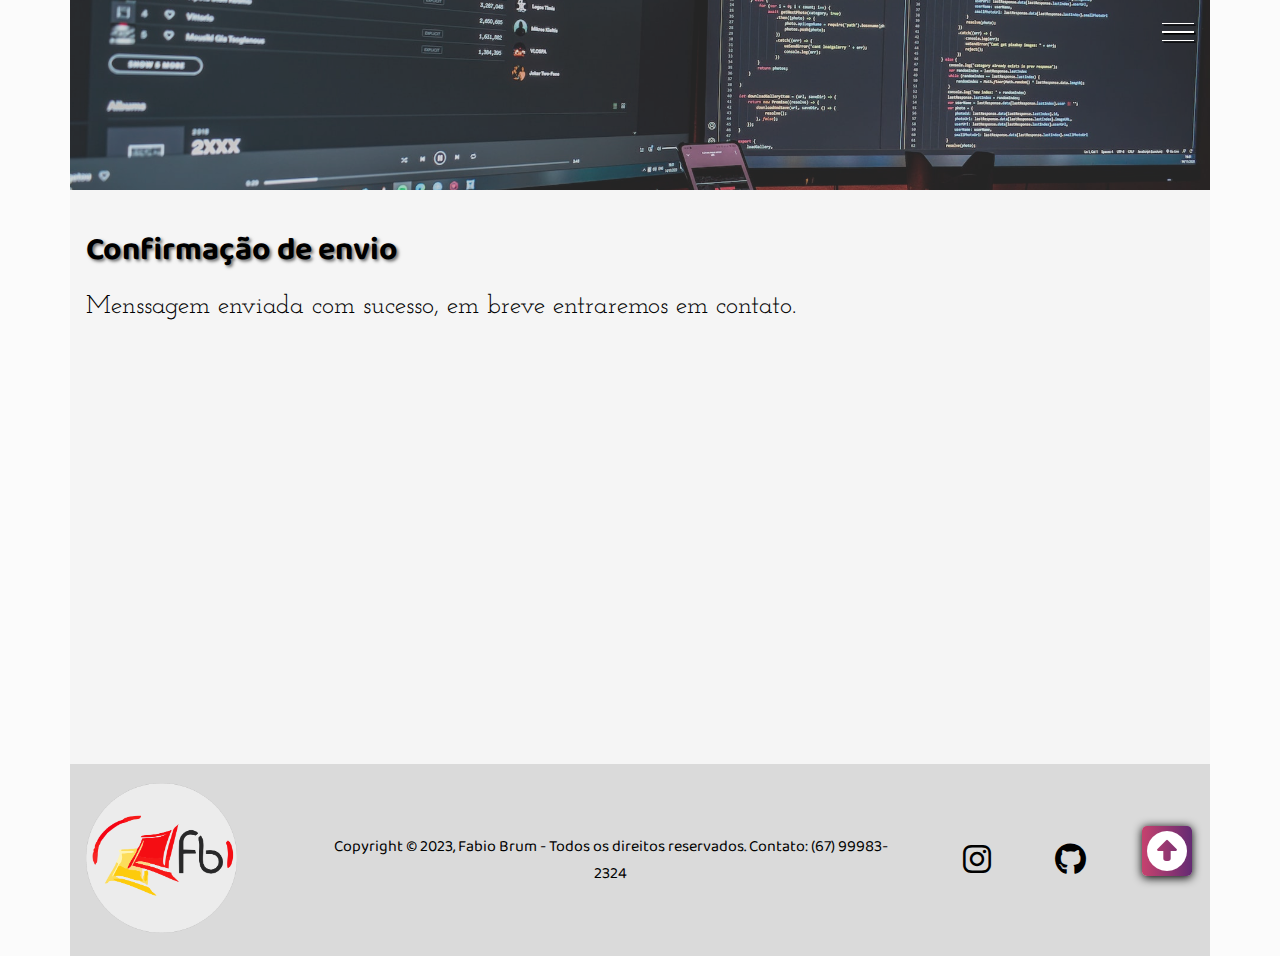
==== confirmacao-de-envio.html @ 4e57ba57 ":package: Formulário de contato" ====
<!DOCTYPE html>
<html lang="pt-BR">
    <head>
        <meta charset="UTF-8">
        <meta name="viewport" content="width=device-width, initial-scale=1.0">
        <link rel="stylesheet" href="style/style.css">
        <link rel="apple-touch-icon" sizes="180x180" href="image/favicon/apple-touch-icon.png">
        <link rel="icon" type="image/png" sizes="32x32" href="image/favicon/favicon-32x32.png">
        <link rel="icon" type="image/png" sizes="16x16" href="image/favicon/favicon-16x16.png">
        <link rel="manifest" href="image/favicon/site.webmanifest">
        <title>Fabio Brum</title>
    </head>
    <body>
        <div class="container">            
            <header id="home">                
                <div class="img-wrapper">
                    <img src="image/bg_header.jpg" alt="">
                        <div class="banner">
                            <h1>Desenvolvedor Web & Front End Designer</h1>
                            <p>Fabio Brum</p>                            
                        </div>
                </div>
                                   
                <aside class="sidebar">
                    <div class="hamburguer">
                        <div class="line" id="line1"></div>
                        <div class="line" id="line2"></div>
                        <div class="line" id="line3"></div>
                        <span>Fechar</span>
                    </div>
                    <nav>
                        <ul class="menu">
                            <li class="menu-item"><a href="/index.html" class="menu-link">Home</a></li>
                            <li class="menu-item"><a href="/index.html#conhecimento" class="menu-link">Habilidades</a></li>
                            <li class="menu-item"><a href="/index.html#projetos" class="menu-link">Projetos</a></li>
                            <li class="menu-item"><a href="/index.html#desenvolvimento" class="menu-link">Desenvolvimento</a></li>
                            <li class="menu-item"><a href="/index.html#contato" class="menu-link">Contato</a></li>
                        </ul>
                    </nav>
                    <div class="social-media">
                        <a href="#"><i class="fa-brands fa-instagram"></i></a>
                        <a href="#"><i class="fa-brands fa-github"></i></a>
                        <a href="#"><i class="fa-brands fa-whatsapp"></i></a>
                    </div>
                </aside>                
            </header>

            <section class="confirmacao-envio" id="confirmacao-envio">
                <div class="confirmacao-envio-header">
                    <h1>Confirmação de envio</h1>
                    <p>Menssagem enviada com sucesso, em breve entraremos em contato.</p>
                </div>
            </section>

            <footer>
                <section class="footer-section">
                    <div class="footer-content">
                        <div class="footer-logo">
                            <img src="image/logo_site.jpg" alt="Logomarca do site">
                    
                        </div>
                        <div class="footer-copyright">
                            <p>
                            Copyright &copy; 2023, Fabio Brum - Todos os direitos reservados. Contato: (67) 99983-2324
                            </p>
                        </div>
                        <div class="footer-social">
                            <ul>
                                <li><a href="#"><i class="fa-brands fa-instagram"></i></a></li>
                                <li><a href="#"><i class="fa-brands fa-github"></i></a></li>
                                <li><a href="#"><i class="fa-brands fa-whatsapp"></i></a></li>
                            </ul>
                        </div>
                    </div>
                </section>
            </footer>
            <a href="#home" id="link-topo">
                <i class="fa-solid fa-circle-up"></i>
            </a>
        </div>
    </body>
    <script src="https://code.jquery.com/jquery-3.7.0.min.js" integrity="sha256-2Pmvv0kuTBOenSvLm6bvfBSSHrUJ+3A7x6P5Ebd07/g=" crossorigin="anonymous"></script>
    <script src="js/script.js"></script>    
    <script src="js/jquery.mask.js"></script>
    <script>
        setTimeout(function() { 
            window.location.href = "http://127.0.0.1:5500/index.html";
        }, 5000);
    </script>
    </html>
---- style/style.css ----
@import url('https://fonts.googleapis.com/css2?family=Baloo+Da+2:wght@400;500;600;700&family=Josefin+Slab:ital,wght@0,300;0,400;0,600;0,700;1,300;1,400;1,600&family=Mulish:ital,wght@0,200;0,300;0,400;0,500;1,200;1,300;1,400&display=swap');

@import url('https://cdnjs.cloudflare.com/ajax/libs/font-awesome/6.4.0/css/all.min.css');

*{
    margin: 0px;
    padding: 0px;
    list-style: none; /*retira os bulets dos li*/
    text-decoration: none; /*remover o sublinhado dos links*/
    
}

:root{
    --font-primary: "Baloo Da 2", serif;
    --font-secundary: "Josefin Slab", serif;
    --font-action: "Muli", serif;
}

html{
    scroll-behavior: smooth;
    display: flex;
    justify-content: center;
    background-color: #dadada1f;
        
}


@media screen and (min-width: 1141px) {


    /*CABECALHO*/

    body{
        font-size: 16px;
        max-width: 1140px;
        
        
        
    }

    .container{
        height: 100vh;
        background-color: #f5f5f5;
        position: relative;
        
    }


    header{
        width: 100%;
        height: 14rem; /* dimensionar para que fique na altura da tela, independente do dispositivo*/
        overflow: hidden;
        position: relative; /* para se usar um baner na posição absoluta precisamos informar que o header e relativo*/
    }

    .hamburguer{
        width: 2rem;
        height: 2rem;
        position: fixed;
        z-index: 100; /* eixo x coloca o item a frente dos demais*/
        right: auto;
        transform: translateX(-3rem);       
        top: 1rem;
        display: flex; /* habilitar as linhas do menu hamburquer*/        
        flex-direction: column; /*indica a direção das linhas do menu hamburquer*/
        justify-content: space-evenly; /*separa as linhas do menu hamburquer de forma que fiquem com mesmo espaçamento*/
        cursor: pointer;
    }
    
    .show-menu .hamburguer{
        position: absolute;
        right: 15rem;
    }

    .line{
        width: 100%;
        height: .1rem;
        background-color: #fff;
        box-shadow: 0.1rem 0.1rem black;
        transition: transform .3s;
    
    }

    .show-menu #line1{
        transform: rotate(45deg) translate(.1rem, .5rem); /*faz a rotação da linha e o posicionamento*/
    }

    .show-menu #line2{
        opacity: 0;
        visibility: hidden; /*visibilidade oculta*/
    }

    .show-menu #line3{
        transform: rotate(-45deg) translate(.1rem, -.7rem);
    }

    .hamburguer span{
        width: 6rem;
        height: 1.5rem;
        left: 2rem;
        background-color: #a044ff;
        color: #ffffff;
        font-family: var(--font-action);
        position: absolute;
        display: flex;
        justify-content: center;
        align-items: center;  
        opacity: 0;    
    }
    
    .hamburguer span::before{ /*inserido antes (before), contrução de um triangulo*/
        content: "";
        position: absolute;
        border-right: .5rem solid #a044ff;
        border-top: .5rem solid transparent;
        border-left: .5rem solid transparent;
        border-bottom: .5rem solid transparent;
        left: -1rem;
    }
    
    .show-menu .hamburguer:hover span{
        opacity: 1;
    
    }
    
    .img-wrapper{
        width: 100%;
        height: 85%;
        overflow: hidden; /* remove qualquer posibilidade de barra de rolagem horizontal*/
        background-color: rgba(0, 0, 0, 0.5);
    }
    
    .img-wrapper img{
        width: 100%;
        height: 100%;
        object-fit: cover; /* a imagem ser ajustada em forma de corte*/
        opacity: 0.7;
        animation: zoom 25s; /*codigo insere a animação de zoom na imagem*/
    }
    
    @keyframes zoom{ /*cria o movimento da imagem de zoom*/
        0%{
            transform: scale(1.3);
        }
        100%{
            transform: scale(1.0);
        }    
    }


    .banner{
        position: absolute;
        top: 5%;
        left: 5%;
    
    }

    .banner h1{
        color: #ffffff;
        font-size: 3rem;
        font-family: var(--font-primary);
        font-weight: 200; /* peso da fonte */
        text-shadow: 0.3rem 0.4rem 2px rgba(0, 0, 0, 0.5);
        margin-bottom: .5rem;
        opacity: 0;
        animation: moveBanner 1s 0.5s forwards;
        
    }
    
    .banner p{
        font-family: var(--font-secundary);
        color: #fff;
        font-size: 2.5rem;
        text-shadow: 0.2rem 0.2rem 2px rgba(0, 0, 0, 0.4);
        margin-bottom: 1rem;
        opacity: 0;
        animation: moveBanner 1s 0.7s forwards;
    }
            
    @keyframes moveBanner{
        0%{
            transform: translateY(10rem) rotatey(-30deg);
        }
        100%{
            transform: translatey(0) rotateY(0);
            opacity: 1;
        }
    }

    .sidebar{
        width: 23rem;
        height: 100vh;
        background-color: #ffffff;
        position: absolute;
        top: 0;        
        right: -23rem;
        z-index: 99;
    }
      
    
    .show-menu .sidebar{
        position: fixed;
        right: auto;
        margin-left: 48.3rem; 
    }
    
    .menu{
        position: absolute;
        top: 45%;
        left: 50%;
        transform: translate(-50%, -50%);
    }
    
    .menu-item{
        text-align: center;
        margin-bottom: .2rem; /*espaçamento dos itens do menu*/
    }

    .menu-link{
        font-family: var(--font-action);
        font-size: 2rem;
        color: #555;
        transition: color 1s; /*coloca tempo na transição da cor do link*/
    }
    
    .menu-link:hover{
        color: #6a3093;
    
    }
    
    .social-media{
        position: absolute;
        bottom: 3rem;
        width: 100%;
        display: flex; /*habilita as posições*/
        justify-content: space-around; /*separa os icones de forma justificada e uniforme*/
    }
    
    .social-media i{
        background-color: #6a3093;
        color: #ffffff;
        height: 3rem;
        width: 3rem;
        font-size: 2.5rem; /*o icone tem tamanho de fonte neste caso por isso faz seu ajuste aqui*/
        display: flex;
        justify-content: center;
        align-items: center;
        border-radius: 50%;
        transition: background-color .5s;
    }
    
    .social-media i:hover{
        background-color: #a044ff;
    }

    .confirmacao-envio{
        height: 60%;        
    }


    .confirmacao-envio-header{
        margin-left: 1rem;
        margin-bottom: 1rem;
        
    }

    .confirmacao-envio-header h1{
        font-family: var(--font-primary);
        font-size: 2rem;
        text-shadow: .1rem .1rem .2rem #0000008f;
    }

    .confirmacao-envio-header p {
        font-family: var(--font-secundary);
        font-size: 1.6rem;
        padding-top: 1rem;
    }

    /*RODAPÉ*/

    footer{
        width: 100%;
        height: 12rem;
        background-color: #dadada;
        display: flex;
        justify-content: center;
        align-items: center;        
        }

    .footer-logo{
        width: 12rem;
        padding-right: 1rem;
        padding-left: 1rem;
        position: relative;
    }

    .footer-logo img{
        object-fit: cover;
        width: 80%;
        
    }

    .footer-content{
        width: 100%;        
        display: flex;
        justify-content: center;
        align-items: center;
    }

    
    .footer-copyright{
        padding-left: 2rem;
        padding-right: 2rem;
        text-align: center;
        
        
    }

    .footer-copyright p{
        font-family: var(--font-primary);
        color: #000000;        
        font-size: 1rem;
    }

    .footer-social{
        height: 7rem;
        display: flex;
        align-items: center;
        
    }

    .footer-social a{
        height: 100%;
        margin: 0 2rem;
        color: #000000;
        font-size: 2rem;
        
    }

    .footer-social ul{
        display: flex;
    }

    .footer-social a:hover{
        color: #6a3093;
    }

    /*LINK TOPO*/    

    #link-topo{
        position: fixed;
        padding: .3rem;
        bottom: 1.5rem;        
        margin-left: 67rem;
        background: #642B73;
        background: -webkit-linear-gradient(to right, #C6426E, #642B73);
        background: linear-gradient(to right, #C6426E, #642B73);
        display: flex;
        justify-content: center;        
        color: white;
        font-size: 2.5rem;
        border-radius: .3rem;
        box-shadow: 0 0.1rem 0.6rem #000000;
        z-index: 101;
        
    }





}
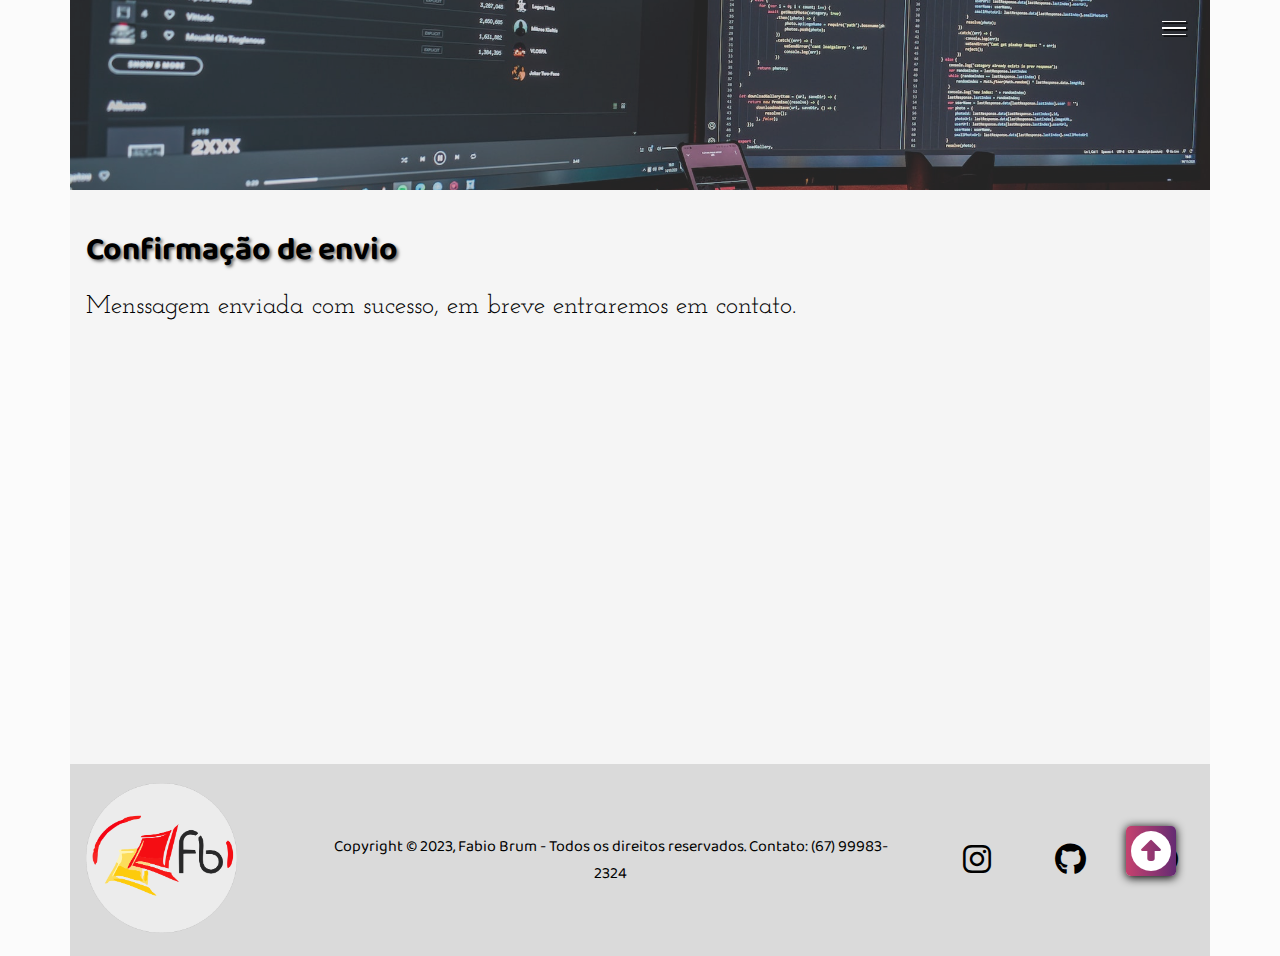
==== commit 005701f2: ":package: Formulario de contato" ====
--- a/confirmacao-de-envio.html
+++ b/confirmacao-de-envio.html
@@ -82,9 +82,7 @@
     <script src="https://code.jquery.com/jquery-3.7.0.min.js" integrity="sha256-2Pmvv0kuTBOenSvLm6bvfBSSHrUJ+3A7x6P5Ebd07/g=" crossorigin="anonymous"></script>
     <script src="js/script.js"></script>    
     <script src="js/jquery.mask.js"></script>
-    <script>
-        setTimeout(function() { 
-            window.location.href = "http://127.0.0.1:5500/index.html";
-        }, 5000);
-    </script>
+    <!--<script>
+        window.onload = redirecionar();
+    </script>-->
     </html>--- a/style/style.css
+++ b/style/style.css
@@ -27,22 +27,17 @@
 
 @media screen and (min-width: 1141px) {
 
-
-    /*CABECALHO*/
+/*CABECALHO*/
 
     body{
         font-size: 16px;
         max-width: 1140px;
-        
-        
-        
     }
 
     .container{
         height: 100vh;
         background-color: #f5f5f5;
         position: relative;
-        
     }
 
 
@@ -54,8 +49,8 @@
     }
 
     .hamburguer{
-        width: 2rem;
-        height: 2rem;
+        width: 1.5rem;
+        height: 1.5rem;
         position: fixed;
         z-index: 100; /* eixo x coloca o item a frente dos demais*/
         right: auto;
@@ -78,11 +73,10 @@
         background-color: #fff;
         box-shadow: 0.1rem 0.1rem black;
         transition: transform .3s;
-    
     }
 
     .show-menu #line1{
-        transform: rotate(45deg) translate(.1rem, .5rem); /*faz a rotação da linha e o posicionamento*/
+        transform: rotate(45deg) translate(.6rem); /*faz a rotação da linha e o posicionamento*/
     }
 
     .show-menu #line2{
@@ -91,7 +85,7 @@
     }
 
     .show-menu #line3{
-        transform: rotate(-45deg) translate(.1rem, -.7rem);
+        transform: rotate(-45deg) translate(.3rem);
     }
 
     .hamburguer span{
@@ -120,7 +114,6 @@
     
     .show-menu .hamburguer:hover span{
         opacity: 1;
-    
     }
     
     .img-wrapper{
@@ -152,7 +145,6 @@
         position: absolute;
         top: 5%;
         left: 5%;
-    
     }
 
     .banner h1{
@@ -164,7 +156,6 @@
         margin-bottom: .5rem;
         opacity: 0;
         animation: moveBanner 1s 0.5s forwards;
-        
     }
     
     .banner p{
@@ -225,7 +216,6 @@
     
     .menu-link:hover{
         color: #6a3093;
-    
     }
     
     .social-media{
@@ -261,7 +251,6 @@
     .confirmacao-envio-header{
         margin-left: 1rem;
         margin-bottom: 1rem;
-        
     }
 
     .confirmacao-envio-header h1{
@@ -285,7 +274,7 @@
         display: flex;
         justify-content: center;
         align-items: center;        
-        }
+    }
 
     .footer-logo{
         width: 12rem;
@@ -297,7 +286,6 @@
     .footer-logo img{
         object-fit: cover;
         width: 80%;
-        
     }
 
     .footer-content{
@@ -312,8 +300,6 @@
         padding-left: 2rem;
         padding-right: 2rem;
         text-align: center;
-        
-        
     }
 
     .footer-copyright p{
@@ -326,7 +312,6 @@
         height: 7rem;
         display: flex;
         align-items: center;
-        
     }
 
     .footer-social a{
@@ -334,7 +319,6 @@
         margin: 0 2rem;
         color: #000000;
         font-size: 2rem;
-        
     }
 
     .footer-social ul{
@@ -351,7 +335,326 @@
         position: fixed;
         padding: .3rem;
         bottom: 1.5rem;        
-        margin-left: 67rem;
+        margin-left: 66rem;
+        background: #642B73;
+        background: -webkit-linear-gradient(to right, #C6426E, #642B73);
+        background: linear-gradient(to right, #C6426E, #642B73);
+        display: flex;
+        justify-content: center;        
+        color: white;
+        font-size: 2.5rem;
+        border-radius: .3rem;
+        box-shadow: 0 0.1rem 0.6rem #000000;
+        z-index: 101;
+    }
+
+}
+
+
+@media screen and (min-width: 701px) and (max-width: 1140px) {
+
+    /*CABECALHO*/
+
+    body{
+        font-size: 16px;
+        max-width: 1140px;
+    }
+
+    .container{
+        height: 100vh;
+        background-color: #f5f5f5;
+        position: relative;
+    }
+
+    header{
+        width: 100%;
+        height: 12rem; /* dimensionar para que fique na altura da tela, independente do dispositivo*/
+        overflow: hidden;
+        position: relative; /* para se usar um baner na posição absoluta precisamos informar que o header e relativo*/
+    }
+
+    .hamburguer{
+        width: 2rem;
+        height: 2rem;
+        position: fixed;
+        z-index: 100; /* eixo x coloca o item a frente dos demais*/
+        right: 1rem;
+        top: 1rem;
+        display: flex; /* habilitar as linhas do menu hamburquer*/
+        flex-direction: column; /*indica a direção das linhas do menu hamburquer*/
+        justify-content: space-evenly; /*separa as linhas do menu hamburquer de forma que fiquem com mesmo espaçamento*/
+        cursor: pointer;
+    }
+    
+    .show-menu .hamburguer{
+        right: 16rem;
+    }
+
+    .line{
+        width: 100%;
+        height: .1rem;
+        background-color: #fff;
+        box-shadow: 0.1rem 0.1rem black;
+        transition: transform .3s;
+    }
+
+    .show-menu #line1{
+        transform: rotate(45deg) translate(.1rem, .2rem); /*faz a rotação da linha e o posicionamento*/
+    }
+
+    .show-menu #line2{
+        opacity: 0;
+        visibility: hidden; /*visibilidade oculta*/
+    }
+
+    .show-menu #line3{
+        transform: rotate(-45deg) translate(.3rem, -.6rem);
+    }
+
+    .hamburguer span{
+        width: 6rem;
+        height: 1.5rem;
+        left: 2rem;
+        background-color: #a044ff;
+        color: #ffffff;
+        font-family: var(--font-action);
+        position: absolute;
+        display: flex;
+        justify-content: center;
+        align-items: center;  
+        opacity: 0;    
+    }
+    
+    .hamburguer span::before{ /*inserido antes (before), contrução de um triangulo*/
+        content: "";
+        position: absolute;
+        border-right: .5rem solid #a044ff;
+        border-top: .5rem solid transparent;
+        border-left: .5rem solid transparent;
+        border-bottom: .5rem solid transparent;
+        left: -1rem;
+    }
+    
+    .show-menu .hamburguer:hover span{
+        opacity: 1;
+    }
+    
+    .img-wrapper{
+        width: 100%;
+        height: 85%;
+        overflow: hidden; /* remove qualquer posibilidade de barra de rolagem horizontal*/
+        background-color: rgba(0, 0, 0, 0.5);
+    }
+    
+    .img-wrapper img{
+        width: 100%;
+        height: 100%;
+        object-fit: cover; /* a imagem ser ajustada em forma de corte*/
+        opacity: 0.7;
+        animation: zoom 25s; /*codigo insere a animação de zoom na imagem*/
+    }
+    
+    @keyframes zoom{ /*cria o movimento da imagem de zoom*/
+        0%{
+            transform: scale(1.3);
+        }
+        100%{
+            transform: scale(1.0);
+        }    
+    }
+
+    .banner{
+        position: absolute;
+        top: 5%;
+        left: 5%;
+    }
+
+    .banner h1{
+        color: #ffffff;
+        font-size: 2.3rem;
+        font-family: var(--font-primary);
+        font-weight: 200; /* peso da fonte */
+        text-shadow: 0.3rem 0.4rem 2px rgba(0, 0, 0, 0.5);
+        margin-bottom: .5rem;
+        opacity: 0;
+        animation: moveBanner 1s 0.5s forwards;
+    }
+    
+    .banner p{
+        font-family: var(--font-secundary);
+        color: #fff;
+        font-size: 2rem;
+        text-shadow: 0.2rem 0.2rem 2px rgba(0, 0, 0, 0.4);
+        margin-bottom: 1rem;
+        opacity: 0;
+        animation: moveBanner 1s 0.7s forwards;
+    }
+            
+    @keyframes moveBanner{
+        0%{
+            transform: translateY(10rem) rotatey(-30deg);
+        }
+        100%{
+            transform: translatey(0) rotateY(0);
+            opacity: 1;
+        }
+    }
+
+    .sidebar{
+        width: 20rem;
+        height: 80vh;
+        background-color: #ffffff;
+        position: fixed;
+        top: 0;
+        right: 0; /*alinha a direita*/
+        right: -20rem;
+        z-index: 99;
+    }
+    
+    .show-menu .sidebar{
+        right: 0;
+    }
+    
+    .menu{
+        position: absolute;
+        top: 45%;
+        left: 50%;
+        transform: translate(-50%, -50%);
+    }
+    
+    .menu-item{
+        text-align: center;
+        margin-bottom: .2rem; /*espaçamento dos itens do menu*/
+    }
+
+    .menu-link{
+        font-family: var(--font-action);
+        font-size: 2rem;
+        color: #555;
+        transition: color 1s; /*coloca tempo na transição da cor do link*/
+    }
+    
+    .menu-link:hover{
+        color: #6a3093;
+    }
+    
+    .social-media{
+        position: absolute;
+        bottom: 3rem;
+        width: 100%;
+        display: flex; /*habilita as posições*/
+        justify-content: space-around; /*separa os icones de forma justificada e uniforme*/
+    }
+    
+    .social-media i{
+        background-color: #6a3093;
+        color: #ffffff;
+        height: 3rem;
+        width: 3rem;
+        font-size: 2.5rem; /*o icone tem tamanho de fonte neste caso por isso faz seu ajuste aqui*/
+        display: flex;
+        justify-content: center;
+        align-items: center;
+        border-radius: 50%;
+        transition: background-color .5s;
+    }
+    
+    .social-media i:hover{
+        background-color: #a044ff;
+    }
+
+    .confirmacao-envio{
+        height: 60%;        
+    }
+
+    .confirmacao-envio-header{
+        margin-left: 1rem;
+        margin-bottom: 1rem;
+    }
+
+    .confirmacao-envio-header h1{
+        font-family: var(--font-primary);
+        font-size: 1.7rem;
+        text-shadow: .1rem .1rem .2rem #0000008f;
+    }
+
+    .confirmacao-envio-header p {
+        font-family: var(--font-secundary);
+        font-size: 1.3rem;
+        padding-top: 1rem;
+    }
+
+    /*RODAPÉ*/
+
+    footer{
+        width: 100%;
+        height: 10rem;
+        background-color: #dadada;
+        display: flex;
+        justify-content: center;
+        align-items: center;        
+    }
+
+    .footer-logo{
+        width: 10rem;
+        padding-right: 1rem;
+        padding-left: 1rem;
+        position: relative;
+    }
+
+    .footer-logo img{
+        object-fit: cover;
+        width: 80%;
+        
+    }
+
+    .footer-content{
+        width: 100%;        
+        display: flex;
+        justify-content: center;
+        align-items: center;
+    }
+
+    .footer-copyright{
+        padding-left: 2rem;
+        padding-right: 2rem;
+        text-align: center;
+    }
+
+    .footer-copyright p{
+        font-family: var(--font-primary);
+        color: #000000;        
+        font-size: .9rem;
+    }
+
+    .footer-social{
+        height: 7rem;
+        display: flex;
+        align-items: center;
+    }
+
+    .footer-social a{
+        height: 100%;
+        margin: 0 2rem;
+        color: #000000;
+        font-size: 2rem;
+    }
+
+    .footer-social ul{
+        display: flex;
+    }
+
+    .footer-social a:hover{
+        color: #6a3093;
+    }
+
+    /*LINK TOPO*/    
+
+    #link-topo{
+        position: fixed;
+        padding: .3rem;
+        bottom: 1.5rem;        
+        right: 2rem;
         background: #642B73;
         background: -webkit-linear-gradient(to right, #C6426E, #642B73);
         background: linear-gradient(to right, #C6426E, #642B73);
@@ -364,9 +667,338 @@
         z-index: 101;
         
     }
-
-
-
-
-
 }
+
+@media screen and (min-width: 320px) and (max-width: 700px) {
+
+    /*CABECALHO*/
+
+    body{
+        font-size: 16px;
+        overflow-x: hidden;
+    }
+
+    .container{
+        height: 100vh;
+        background-color: #f5f5f5;
+        position: relative;
+    }
+
+    header{
+        width: 100vh;
+        height: 12rem; /* dimensionar para que fique na altura da tela, independente do dispositivo*/
+        overflow: hidden;
+        position: relative; /* para se usar um baner na posição absoluta precisamos informar que o header e relativo*/
+    }
+
+    .hamburguer{
+        width: 1.5rem;
+        height: 1.5rem;
+        position: fixed;
+        z-index: 100; /* eixo x coloca o item a frente dos demais*/
+        right: 1rem;
+        top: 1rem;
+        display: flex; /* habilitar as linhas do menu hamburquer*/
+        flex-direction: column; /*indica a direção das linhas do menu hamburquer*/
+        justify-content: space-evenly; /*separa as linhas do menu hamburquer de forma que fiquem com mesmo espaçamento*/
+        cursor: pointer;
+    }
+    
+    .show-menu .hamburguer{
+        right: 11rem;
+    }
+
+    .line{
+        width: 100%;
+        height: .1rem;
+        background-color: #fff;
+        box-shadow: 0.1rem 0.1rem black;
+        transition: transform .3s;
+    }
+
+    .show-menu #line1{
+        transform: rotate(45deg) translate(.0rem, .2rem); /*faz a rotação da linha e o posicionamento*/
+    }
+
+    .show-menu #line2{
+        opacity: 0;
+        visibility: hidden; /*visibilidade oculta*/
+    }
+
+    .show-menu #line3{
+        transform: rotate(-45deg) translate(.1rem, -.65rem);
+    }
+
+    .hamburguer span{
+        width: 6rem;
+        height: 1.5rem;
+        left: 2rem;
+        background-color: #a044ff;
+        color: #ffffff;
+        font-family: var(--font-action);
+        position: absolute;
+        display: flex;
+        justify-content: center;
+        align-items: center;  
+        opacity: 0;    
+    }
+    
+    .hamburguer span::before{ /*inserido antes (before), contrução de um triangulo*/
+        content: "";
+        position: absolute;
+        border-right: .5rem solid #a044ff;
+        border-top: .5rem solid transparent;
+        border-left: .5rem solid transparent;
+        border-bottom: .5rem solid transparent;
+        left: -1rem;
+    }
+    
+    .show-menu .hamburguer:hover span{
+        opacity: 1;
+    }
+    
+    .img-wrapper{
+        width: 100%;
+        height: 85%;
+        overflow: hidden; /* remove qualquer posibilidade de barra de rolagem horizontal*/
+        background-color: rgba(0, 0, 0, 0.5);
+    }
+    
+    .img-wrapper img{
+        width: 100%;
+        height: 100%;
+        object-fit: cover; /* a imagem ser ajustada em forma de corte*/
+        opacity: 0.7;
+        animation: zoom 25s; /*codigo insere a animação de zoom na imagem*/
+    }
+    
+    @keyframes zoom{ /*cria o movimento da imagem de zoom*/
+        0%{
+            transform: scale(1.3);
+        }
+        100%{
+            transform: scale(1.0);
+        }    
+    }
+
+
+    .banner{
+        position: absolute;
+        top: 5%;
+        left: 5%;
+    
+    }
+
+    .banner h1{
+        color: #ffffff;
+        font-size: 2rem;
+        font-family: var(--font-primary);
+        font-weight: 200; /* peso da fonte */
+        text-shadow: 0.3rem 0.4rem 2px rgba(0, 0, 0, 0.5);
+        margin-bottom: .5rem;
+        opacity: 0;
+        animation: moveBanner 1s 0.5s forwards;
+        
+    }
+    
+    .banner p{
+        font-family: var(--font-secundary);
+        color: #fff;
+        font-size: 1.5rem;
+        text-shadow: 0.2rem 0.2rem 2px rgba(0, 0, 0, 0.4);
+        margin-bottom: 1rem;
+        opacity: 0;
+        animation: moveBanner 1s 0.7s forwards;
+    }
+            
+    @keyframes moveBanner{
+        0%{
+            transform: translateY(10rem) rotatey(-30deg);
+        }
+        100%{
+            transform: translatey(0) rotateY(0);
+            opacity: 1;
+        }
+    }
+
+    .sidebar{
+        width: 14rem;
+        height: 70vh;
+        background-color: #ffffff;
+        position: fixed;
+        top: 0;
+        right: 0; /*alinha a direita*/
+        right: -14rem;
+        z-index: 99;
+    }
+    
+    .show-menu .sidebar{
+        right: 0;
+    }
+    
+    .menu{
+        position: absolute;
+        top: 45%;
+        left: 50%;
+        transform: translate(-50%, -50%);
+    }
+    
+    .menu-item{
+        text-align: center;
+        margin-bottom: .2rem; /*espaçamento dos itens do menu*/
+    }
+
+    .menu-link{
+        font-family: var(--font-action);
+        font-size: 1.6rem;
+        color: #555;
+        transition: color 1s; /*coloca tempo na transição da cor do link*/
+    }
+    
+    .menu-link:hover{
+        color: #6a3093;
+    
+    }
+    
+    .social-media{
+        position: absolute;
+        bottom: 2rem;
+        width: 100%;
+        display: flex; /*habilita as posições*/
+        justify-content: space-around; /*separa os icones de forma justificada e uniforme*/
+    }
+    
+    .social-media i{
+        background-color: #6a3093;
+        color: #ffffff;
+        height: 2rem;
+        width: 2rem;
+        font-size: 1.5rem; /*o icone tem tamanho de fonte neste caso por isso faz seu ajuste aqui*/
+        display: flex;
+        justify-content: center;
+        align-items: center;
+        border-radius: 50%;
+        transition: background-color .5s;
+    }
+    
+    .social-media i:hover{
+        background-color: #a044ff;
+    }
+
+    .confirmacao-envio{
+        height: 60%;        
+    }
+
+
+    .confirmacao-envio-header{
+        margin-left: 1rem;
+        margin-bottom: 1rem;
+        
+    }
+
+    .confirmacao-envio-header h1{
+        font-family: var(--font-primary);
+        font-size: 2rem;
+        text-shadow: .1rem .1rem .2rem #0000008f;
+    }
+
+    .confirmacao-envio-header p {
+        font-family: var(--font-secundary);
+        font-size: 1.6rem;
+        padding-top: 1rem;
+    }
+
+    /*RODAPÉ*/
+
+    footer{
+        width: 100vh;
+        height: 8rem;
+        background-color: #dadada;
+        display: flex;
+        justify-content: center;
+        align-items: center;
+        flex-direction: column;        
+        }
+
+    .footer-logo{
+        width: 7rem;
+        padding-right: 1rem;
+        padding-left: 1rem;
+        position: relative;
+    }
+
+    .footer-logo img{
+        object-fit: cover;
+        width: 80%;
+        
+    }
+
+    .footer-content{
+        width: 100%;        
+        display: flex;
+        justify-content: center;
+        align-items: center;
+    }
+
+    
+    .footer-copyright{
+        padding-left: 2rem;
+        padding-right: 2rem;
+        text-align: center;
+        
+        
+    }
+
+    .footer-copyright p{
+        font-family: var(--font-primary);
+        color: #000000;        
+        font-size: 1rem;
+    }
+
+    .footer-social{
+        height: 7rem;
+        display: flex;
+        align-items: center;
+        
+    }
+
+    .footer-social a{
+        height: 100%;
+        margin: 0 2rem;
+        color: #000000;
+        font-size: 2rem;
+        
+    }
+
+    .footer-social ul{
+        display: flex;
+    }
+
+    .footer-social a:hover{
+        color: #6a3093;
+    }
+
+    /*LINK TOPO*/    
+
+        #link-topo{
+            position: fixed;
+            padding: .3rem;
+            bottom: 1.5rem;        
+            right: 2rem;
+            background: #642B73;
+            background: -webkit-linear-gradient(to right, #C6426E, #642B73);
+            background: linear-gradient(to right, #C6426E, #642B73);
+            display: flex;
+            justify-content: center;        
+            color: white;
+            font-size: 2.5rem;
+            border-radius: .3rem;
+            box-shadow: 0 0.1rem 0.6rem #000000;
+            z-index: 101;
+            
+        }
+
+
+}
+
+    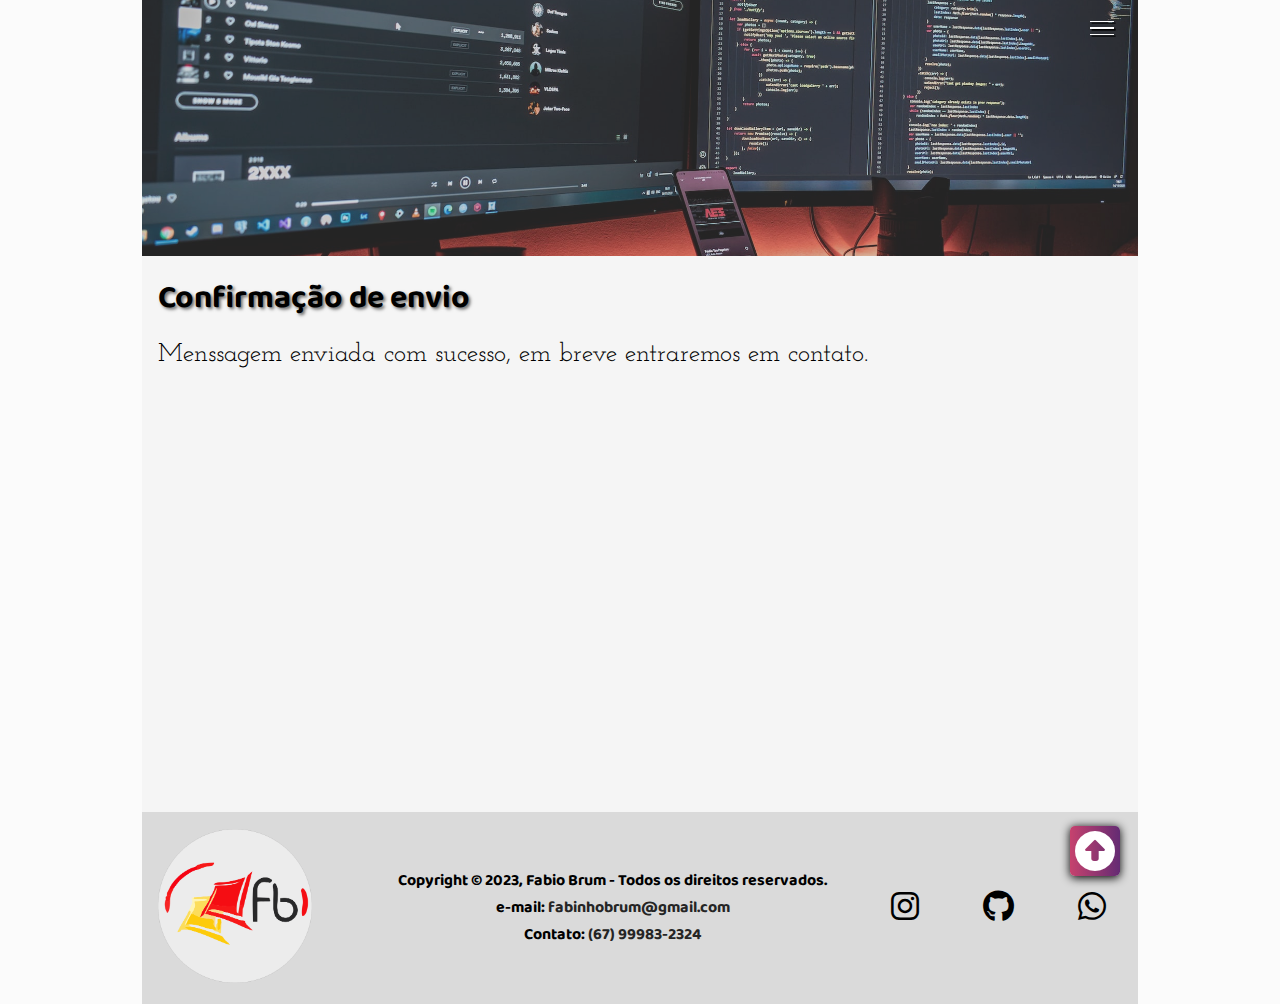
==== commit 408d057a: ":package: Confirmação de envio" ====
--- a/confirmacao-de-envio.html
+++ b/confirmacao-de-envio.html
@@ -3,7 +3,7 @@
     <head>
         <meta charset="UTF-8">
         <meta name="viewport" content="width=device-width, initial-scale=1.0">
-        <link rel="stylesheet" href="style/style.css">
+        <link rel="stylesheet" href="style/confirm_envio.css">
         <link rel="apple-touch-icon" sizes="180x180" href="image/favicon/apple-touch-icon.png">
         <link rel="icon" type="image/png" sizes="32x32" href="image/favicon/favicon-32x32.png">
         <link rel="icon" type="image/png" sizes="16x16" href="image/favicon/favicon-16x16.png">
@@ -33,14 +33,13 @@
                             <li class="menu-item"><a href="/index.html" class="menu-link">Home</a></li>
                             <li class="menu-item"><a href="/index.html#conhecimento" class="menu-link">Habilidades</a></li>
                             <li class="menu-item"><a href="/index.html#projetos" class="menu-link">Projetos</a></li>
-                            <li class="menu-item"><a href="/index.html#desenvolvimento" class="menu-link">Desenvolvimento</a></li>
                             <li class="menu-item"><a href="/index.html#contato" class="menu-link">Contato</a></li>
                         </ul>
                     </nav>
                     <div class="social-media">
-                        <a href="#"><i class="fa-brands fa-instagram"></i></a>
-                        <a href="#"><i class="fa-brands fa-github"></i></a>
-                        <a href="#"><i class="fa-brands fa-whatsapp"></i></a>
+                        <a href="https://www.instagram.com/fabinhobrum/" target="_blank"><i class="fa-brands fa-instagram"></i></a>
+                        <a href="https://github.com/fabinhobrum" target="_blank"><i class="fa-brands fa-github"></i></a>
+                        <a href="https://wa.me/+5567999832324" target="_blank"><i class="fa-brands fa-whatsapp"></i></a>
                     </div>
                 </aside>                
             </header>
@@ -60,15 +59,16 @@
                     
                         </div>
                         <div class="footer-copyright">
-                            <p>
-                            Copyright &copy; 2023, Fabio Brum - Todos os direitos reservados. Contato: (67) 99983-2324
-                            </p>
+                            <p>Copyright &copy; 2023, Fabio Brum - Todos os direitos reservados. 
+                            <p>e-mail: <a href="mailto:fabinhobrum@gmail.com">fabinhobrum@gmail.com</a></p>
+                            <p> Contato: <a href="tel:+55 67 99983-2324">(67) 99983-2324</a></p> 
+                            </p>    
                         </div>
                         <div class="footer-social">
                             <ul>
-                                <li><a href="#"><i class="fa-brands fa-instagram"></i></a></li>
-                                <li><a href="#"><i class="fa-brands fa-github"></i></a></li>
-                                <li><a href="#"><i class="fa-brands fa-whatsapp"></i></a></li>
+                                <li><a href="https://www.instagram.com/fabinhobrum/" target="_blank"><i class="fa-brands fa-instagram"></i></a></li>
+                                <li><a href="https://github.com/fabinhobrum" target="_blank"><i class="fa-brands fa-github"></i></a></li>
+                                <li><a href="https://wa.me/+5567999832324" target="_blank"><i class="fa-brands fa-whatsapp"></i></a></li>
                             </ul>
                         </div>
                     </div>
@@ -82,7 +82,7 @@
     <script src="https://code.jquery.com/jquery-3.7.0.min.js" integrity="sha256-2Pmvv0kuTBOenSvLm6bvfBSSHrUJ+3A7x6P5Ebd07/g=" crossorigin="anonymous"></script>
     <script src="js/script.js"></script>    
     <script src="js/jquery.mask.js"></script>
-    <!--<script>
+    <script>
         window.onload = redirecionar();
-    </script>-->
+    </script>
     </html>--- a/style/confirm_envio.css
+++ b/style/confirm_envio.css
@@ -0,0 +1,1060 @@
+@import url('https://fonts.googleapis.com/css2?family=Baloo+Da+2:wght@400;500;600;700&family=Josefin+Slab:ital,wght@0,300;0,400;0,600;0,700;1,300;1,400;1,600&family=Mulish:ital,wght@0,200;0,300;0,400;0,500;1,200;1,300;1,400&display=swap');
+
+@import url('https://cdnjs.cloudflare.com/ajax/libs/font-awesome/6.4.0/css/all.min.css');
+
+*{
+    margin: 0px;
+    padding: 0px;
+    list-style: none; /*retira os bulets dos li*/
+    text-decoration: none; /*remover o sublinhado dos links*/
+    
+}
+
+:root{
+    --font-primary: "Baloo Da 2", serif;
+    --font-secundary: "Josefin Slab", serif;
+    --font-action: "Muli", serif;
+}
+
+html{
+    scroll-behavior: smooth;
+    display: flex;
+    justify-content: center;
+    background-color: #dadada1f;
+        
+}
+
+
+@media screen and (min-width: 1141px) {
+
+/*CABECALHO*/
+
+    body{
+        font-size: 16px;
+        max-width: 1140px;
+    }
+
+    .container{
+        height: 100vh;
+        background-color: #f5f5f5;
+        position: relative;
+    }
+
+
+    header{
+        width: 100%h;
+        height: 16rem; /* dimensionar para que fique na altura da tela, independente do dispositivo*/
+        overflow: hidden;
+        position: relative; /* para se usar um baner na posição absoluta precisamos informar que o header e relativo*/
+    }
+
+    .hamburguer{
+        width: 1.5rem;
+        height: 1.5rem;
+        position: fixed;
+        z-index: 100; /* eixo x coloca o item a frente dos demais*/
+        right: auto;
+        transform: translateX(-3rem);       
+        top: 1rem;
+        display: flex; /* habilitar as linhas do menu hamburquer*/        
+        flex-direction: column; /*indica a direção das linhas do menu hamburquer*/
+        justify-content: space-evenly; /*separa as linhas do menu hamburquer de forma que fiquem com mesmo espaçamento*/
+        cursor: pointer;
+    }
+    
+    .show-menu .hamburguer{
+        position: absolute;
+        right: 17rem;
+    }
+
+    .line{
+        width: 100%;
+        height: .1rem;
+        background-color: #fff;
+        box-shadow: 0.1rem 0.1rem black;
+        transition: transform .3s;
+    }
+
+    .show-menu #line1{
+        transform: rotate(45deg) translate(.6rem); /*faz a rotação da linha e o posicionamento*/
+    }
+
+    .show-menu #line2{
+        opacity: 0;
+        visibility: hidden; /*visibilidade oculta*/
+    }
+
+    .show-menu #line3{
+        transform: rotate(-45deg) translate(.3rem);
+    }
+
+    .hamburguer span{
+        width: 6rem;
+        height: 1.5rem;
+        left: 2rem;
+        background-color: #a044ff;
+        color: #ffffff;
+        font-family: var(--font-action);
+        position: absolute;
+        display: flex;
+        justify-content: center;
+        align-items: center;  
+        opacity: 0;    
+    }
+    
+    .hamburguer span::before{ /*inserido antes (before), contrução de um triangulo*/
+        content: "";
+        position: absolute;
+        border-right: .5rem solid #a044ff;
+        border-top: .5rem solid transparent;
+        border-left: .5rem solid transparent;
+        border-bottom: .5rem solid transparent;
+        left: -1rem;
+    }
+    
+    .show-menu .hamburguer:hover span{
+        opacity: 1;
+    }
+    
+    .img-wrapper{
+        width: 100%;
+        height: 100%;
+        overflow: hidden; /* remove qualquer posibilidade de barra de rolagem horizontal*/
+        background-color: rgba(0, 0, 0, 0.5);
+    }
+    
+    .img-wrapper img{
+        width: 100%;
+        height: 100%;
+        object-fit: cover; /* a imagem ser ajustada em forma de corte*/
+        opacity: 0.7;
+        animation: zoom 25s; /*codigo insere a animação de zoom na imagem*/
+    }
+    
+    @keyframes zoom{ /*cria o movimento da imagem de zoom*/
+        0%{
+            transform: scale(1.3);
+        }
+        100%{
+            transform: scale(1.0);
+        }    
+    }
+
+
+    .banner{
+        width: 100%;
+        padding: 0;
+        position: absolute;
+        top: 2.8rem;
+        left: .5rem;    
+    }
+
+    .banner h1{
+        color: #ffffff;
+        font-size: 3rem;
+        font-family: var(--font-primary);
+        font-weight: 200; /* peso da fonte */
+        text-shadow: 0.3rem 0.4rem 2px rgba(0, 0, 0, 0.5);
+        margin-bottom: .5rem;
+        opacity: 0;
+        animation: moveBanner 1s 0.5s forwards;
+    }
+    
+    .banner p{
+        font-family: var(--font-secundary);
+        color: #fff;
+        font-size: 2.5rem;
+        text-shadow: 0.2rem 0.2rem 2px rgba(0, 0, 0, 0.4);
+        margin-bottom: 1rem;
+        opacity: 0;
+        animation: moveBanner 1s 0.7s forwards;
+    }
+            
+    @keyframes moveBanner{
+        0%{
+            transform: translateY(10rem) rotatey(-30deg);
+        }
+        100%{
+            transform: translatey(0) rotateY(0);
+            opacity: 1;
+        }
+    }
+
+    .sidebar{
+        width: 23rem;
+        height: 100vh;
+        background-color: #ffffff;
+        position: absolute;
+        top: 0;        
+        right: -23rem;
+        z-index: 99;
+    }
+      
+    
+    .show-menu .sidebar{
+        position: fixed;
+        right: auto;
+        margin-left: 39.6rem; 
+    }
+    
+    .menu{
+        position: absolute;
+        top: 45%;
+        left: 50%;
+        transform: translate(-50%, -50%);
+    }
+    
+    .menu-item{
+        text-align: center;
+        margin-bottom: .2rem; /*espaçamento dos itens do menu*/
+    }
+
+    .menu-link{
+        font-family: var(--font-action);
+        font-size: 2rem;
+        color: #555;
+        transition: color 1s; /*coloca tempo na transição da cor do link*/
+    }
+    
+    .menu-link:hover{
+        color: #6a3093;
+    }
+    
+    .social-media{
+        position: absolute;
+        bottom: 3rem;
+        width: 100%;
+        display: flex; /*habilita as posições*/
+        justify-content: space-around; /*separa os icones de forma justificada e uniforme*/
+    }
+    
+    .social-media i{
+        background-color: #6a3093;
+        color: #ffffff;
+        height: 3rem;
+        width: 3rem;
+        font-size: 2.5rem; /*o icone tem tamanho de fonte neste caso por isso faz seu ajuste aqui*/
+        display: flex;
+        justify-content: center;
+        align-items: center;
+        border-radius: 50%;
+        transition: background-color .5s;
+    }
+    
+    .social-media i:hover{
+        background-color: #a044ff;
+    }
+
+    .confirmacao-envio{
+        height: 60%;        
+    }
+
+
+    .confirmacao-envio-header{
+        margin-top: 1rem;
+        margin-left: 1rem;
+        margin-bottom: 1rem;
+    }
+
+    .confirmacao-envio-header h1{
+        font-family: var(--font-primary);
+        font-size: 2rem;
+        text-shadow: .1rem .1rem .2rem #0000008f;
+    }
+
+    .confirmacao-envio-header p {
+        font-family: var(--font-secundary);
+        font-size: 1.6rem;
+        padding-top: 1rem;
+    }
+
+    /*RODAPÉ*/
+
+    footer{
+        width: 100%;
+        height: 12rem;
+        background-color: #dadada;
+        display: flex;
+        justify-content: center;
+        align-items: center;
+        }
+
+    .footer-logo{
+        width: 12rem;
+        padding-right: 1rem;
+        padding-left: 1rem;
+        position: relative;
+    }
+
+    .footer-logo img{
+        object-fit: cover;
+        width: 80%;
+        
+    }
+
+    .footer-content{
+        width: 100%;
+        display: flex;
+        justify-content: center;
+        align-items: center;
+    }
+
+    
+    .footer-copyright{
+        padding-left: 2rem;
+        padding-right: 2rem;
+        text-align: center;
+        font-weight: bold;
+    }
+
+    .footer-copyright p{
+        font-family: var(--font-primary);
+        color: #000000;        
+        font-size: 1rem;
+    }
+
+    .footer-copyright a{
+        color: #252525;
+    }
+    
+    .footer-copyright a:hover{
+        color: #6a3093;
+    }
+    
+    .footer-social{
+        height: 7rem;
+        display: flex;
+        align-items: center;
+        
+    }
+
+    .footer-social a{
+        height: 100%;
+        margin: 0 2rem;
+        color: #000000;
+        font-size: 2rem;
+        
+    }
+
+    .footer-social ul{
+        display: flex;
+    }
+
+    .footer-social a:hover{
+        color: #6a3093;
+    }
+
+    /*LINK TOPO*/    
+
+    #link-topo{
+        position: fixed;
+        padding: .3rem;
+        bottom: 1.5rem;        
+        margin-left: 58rem;
+        background: #642B73;
+        background: -webkit-linear-gradient(to right, #C6426E, #642B73);
+        background: linear-gradient(to right, #C6426E, #642B73);
+        display: flex;
+        justify-content: center;        
+        color: white;
+        font-size: 2.5rem;
+        border-radius: .3rem;
+        box-shadow: 0 0.1rem 0.6rem #000000;
+        z-index: 101;
+    }
+
+}
+
+
+@media screen and (min-width: 701px) and (max-width: 1140px) {
+
+    /*CABECALHO*/
+
+    body{
+        font-size: 16px;
+        max-width: 1140px;
+    }
+
+    .container{
+        height: 100vh;
+        background-color: #f5f5f5;
+        position: relative;
+    }
+
+
+    header{
+        width: 100%;
+        height: 14rem; /* dimensionar para que fique na altura da tela, independente do dispositivo*/
+        overflow: hidden;
+        position: relative; /* para se usar um baner na posição absoluta precisamos informar que o header e relativo*/
+    }
+
+    .hamburguer{
+        width: 1.5rem;
+        height: 1.5rem;
+        position: fixed;
+        z-index: 100; /* eixo x coloca o item a frente dos demais*/
+        right: auto;
+        transform: translateX(-3rem);       
+        top: 1rem;
+        display: flex; /* habilitar as linhas do menu hamburquer*/        
+        flex-direction: column; /*indica a direção das linhas do menu hamburquer*/
+        justify-content: space-evenly; /*separa as linhas do menu hamburquer de forma que fiquem com mesmo espaçamento*/
+        cursor: pointer;
+    }
+    
+    .show-menu .hamburguer{
+        position: absolute;
+        right: 11.5rem;
+    }
+
+    .line{
+        width: 100%;
+        height: .1rem;
+        background-color: #fff;
+        box-shadow: 0.1rem 0.1rem black;
+        transition: transform .3s;
+    }
+
+    .show-menu #line1{
+        transform: rotate(45deg) translate(.6rem); /*faz a rotação da linha e o posicionamento*/
+    }
+
+    .show-menu #line2{
+        opacity: 0;
+        visibility: hidden; /*visibilidade oculta*/
+    }
+
+    .show-menu #line3{
+        transform: rotate(-45deg) translate(.3rem);
+    }
+    .hamburguer span{
+        width: 6rem;
+        height: 1.5rem;
+        left: 2rem;
+        background-color: #a044ff;
+        color: #ffffff;
+        font-family: var(--font-action);
+        position: absolute;
+        display: flex;
+        justify-content: center;
+        align-items: center;  
+        opacity: 0;    
+    }
+    
+    .hamburguer span::before{ /*inserido antes (before), contrução de um triangulo*/
+        content: "";
+        position: absolute;
+        border-right: .5rem solid #a044ff;
+        border-top: .5rem solid transparent;
+        border-left: .5rem solid transparent;
+        border-bottom: .5rem solid transparent;
+        left: -1rem;
+    }
+    
+    .show-menu .hamburguer:hover span{
+        opacity: 1;
+    }
+    
+    .img-wrapper{
+        width: 100%;
+        height: 100%;
+        overflow: hidden; /* remove qualquer posibilidade de barra de rolagem horizontal*/
+        background-color: rgba(0, 0, 0, 0.5);
+    }
+    
+    .img-wrapper img{
+        width: 100%;
+        height: 100%;
+        object-fit: cover; /* a imagem ser ajustada em forma de corte*/
+        opacity: 0.7;
+        animation: zoom 25s; /*codigo insere a animação de zoom na imagem*/
+    }
+    
+    @keyframes zoom{ /*cria o movimento da imagem de zoom*/
+        0%{
+            transform: scale(1.3);
+        }
+        100%{
+            transform: scale(1.0);
+        }    
+    }
+
+
+    .banner{
+        width: 100%;
+        padding: 0;
+        position: absolute;
+        top: 2.8rem;
+        left: .5rem;    
+    }
+
+    .banner h1{
+        color: #ffffff;
+        font-size: 2rem;
+        font-family: var(--font-primary);
+        font-weight: 200; /* peso da fonte */
+        text-shadow: 0.3rem 0.4rem 2px rgba(0, 0, 0, 0.5);
+        margin-bottom: .5rem;
+        opacity: 0;
+        animation: moveBanner 1s 0.5s forwards;
+    }
+    
+    .banner p{
+        font-family: var(--font-secundary);
+        color: #fff;
+        font-size: 1.9rem;
+        text-shadow: 0.2rem 0.2rem 2px rgba(0, 0, 0, 0.4);
+        margin-bottom: 1rem;
+        opacity: 0;
+        animation: moveBanner 1s 0.7s forwards;
+    }
+            
+    @keyframes moveBanner{
+        0%{
+            transform: translateY(10rem) rotatey(-30deg);
+        }
+        100%{
+            transform: translatey(0) rotateY(0);
+            opacity: 1;
+        }
+    }
+
+    .sidebar{
+        width: 17rem;
+        height: 80vh;
+        background-color: #ffffff;
+        position: absolute;
+        top: 0;        
+        right: -17rem;
+        z-index: 99;
+    }
+      
+    
+    .show-menu .sidebar{
+        position: fixed;
+        right: auto;
+        margin-left: 20.6rem; 
+    }
+    
+    .menu{
+        position: absolute;
+        top: 45%;
+        left: 50%;
+        transform: translate(-50%, -50%);
+    }
+    
+    .menu-item{
+        text-align: center;
+        margin-bottom: .2rem; /*espaçamento dos itens do menu*/
+    }
+
+    .menu-link{
+        font-family: var(--font-action);
+        font-size: 2rem;
+        color: #555;
+        transition: color 1s; /*coloca tempo na transição da cor do link*/
+    }
+    
+    .menu-link:hover{
+        color: #6a3093;
+    }
+    
+    .social-media{
+        position: absolute;
+        bottom: 3rem;
+        width: 100%;
+        display: flex; /*habilita as posições*/
+        justify-content: space-around; /*separa os icones de forma justificada e uniforme*/
+    }
+    
+    .social-media i{
+        background-color: #6a3093;
+        color: #ffffff;
+        height: 3rem;
+        width: 3rem;
+        font-size: 2.5rem; /*o icone tem tamanho de fonte neste caso por isso faz seu ajuste aqui*/
+        display: flex;
+        justify-content: center;
+        align-items: center;
+        border-radius: 50%;
+        transition: background-color .5s;
+    }
+    
+    .social-media i:hover{
+        background-color: #a044ff;
+    }
+
+    .confirmacao-envio{
+        height: 60%;        
+    }
+
+
+    .confirmacao-envio-header{
+        margin-top: 1rem;
+        margin-left: 1rem;
+        margin-bottom: 1rem;
+    }
+
+    .confirmacao-envio-header h1{
+        font-family: var(--font-primary);
+        font-size: 1.5rem;
+        text-shadow: .1rem .1rem .2rem #0000008f;
+    }
+
+    .confirmacao-envio-header p {
+        font-family: var(--font-secundary);
+        font-size: 1.3rem;
+        padding-top: 1rem;
+    }
+
+    /*RODAPÉ*/
+
+    footer{
+        width: 100%;
+        height: 16rem;
+        background-color: #dadada;
+        display: flex;
+        justify-content: center;
+        align-items: center;
+    }
+    
+    .footer-logo{
+        width: 100%;
+        padding-top: 1rem;
+        padding-bottom: .5rem;
+        display: flex;
+        justify-content: center;
+        align-items: center;
+        
+    }
+    
+    .footer-logo img{
+        object-fit: cover;
+        width: 5rem;
+        
+    }
+    
+    .footer-content{
+        width: 100%;
+        display: flex;
+        flex-direction: column;
+        justify-content: center;
+        align-items: center;
+    }
+    
+    
+
+    .footer-copyright{
+        padding-left: 2rem;
+        padding-right: 2rem;
+        text-align: center;
+        font-weight: bold;
+    }
+
+    .footer-copyright p{
+        font-family: var(--font-primary);
+        color: #000000;        
+        font-size: 1rem;
+    }
+    
+    .footer-copyright a{
+        color: #252525;
+    }
+
+    .footer-copyright a:hover{
+        color: #6a3093;
+    }
+    
+    .footer-social{
+        height: 5rem;
+        display: flex;
+        justify-content: center;
+        align-items: center;
+        
+    }
+    
+    .footer-social a{
+        height: 100%;
+        margin: 0 2rem;
+        color: #000000;
+        font-size: 2rem;
+           
+    }
+    
+    .footer-social ul{
+        display: flex;
+    }
+    
+    .footer-social a:hover{
+        color: #6a3093;
+    }
+
+    /*LINK TOPO*/    
+
+    #link-topo{
+        position: fixed;
+        padding: .3rem;
+        bottom: 1.5rem;        
+        margin-left: 33rem;
+        background: #642B73;
+        background: -webkit-linear-gradient(to right, #C6426E, #642B73);
+        background: linear-gradient(to right, #C6426E, #642B73);
+        display: flex;
+        justify-content: center;        
+        color: white;
+        font-size: 2.5rem;
+        border-radius: .3rem;
+        box-shadow: 0 0.1rem 0.6rem #000000;
+        z-index: 101;
+    }
+}
+
+@media screen and (min-width: 320px) and (max-width: 700px) {
+
+    /*CABECALHO*/
+
+    body{
+        font-size: 16px;
+        overflow-x: hidden;
+    }
+
+    .container{
+        height: 100vh;
+        background-color: #f5f5f5;
+        position: relative;
+    }
+
+    header{
+        width: 100%h;
+        height: 14rem; /* dimensionar para que fique na altura da tela, independente do dispositivo*/
+        overflow: hidden;
+        position: relative; /* para se usar um baner na posição absoluta precisamos informar que o header e relativo*/
+    }
+
+    .hamburguer{
+        width: 1.5rem;
+        height: 1.5rem;
+        position: fixed;
+        z-index: 100; /* eixo x coloca o item a frente dos demais*/
+        right: 1rem;
+        top: 1rem;
+        display: flex; /* habilitar as linhas do menu hamburquer*/
+        flex-direction: column; /*indica a direção das linhas do menu hamburquer*/
+        justify-content: space-evenly; /*separa as linhas do menu hamburquer de forma que fiquem com mesmo espaçamento*/
+        cursor: pointer;
+    }
+    
+    .show-menu .hamburguer{
+        right: 11.5rem;
+    }
+
+    .line{
+        width: 100%;
+        height: .1rem;
+        background-color: #fff;
+        box-shadow: 0.1rem 0.1rem black;
+        transition: transform .3s;
+    }
+
+    .show-menu #line1{
+        transform: rotate(45deg) translate(.6rem); /*faz a rotação da linha e o posicionamento*/
+    }
+
+    .show-menu #line2{
+        opacity: 0;
+        visibility: hidden; /*visibilidade oculta*/
+    }
+
+    .show-menu #line3{
+        transform: rotate(-45deg) translate(.3rem);
+    }
+
+    .hamburguer span{
+        width: 6rem;
+        height: 1.5rem;
+        left: 2rem;
+        background-color: #a044ff;
+        color: #ffffff;
+        font-family: var(--font-action);
+        position: absolute;
+        display: flex;
+        justify-content: center;
+        align-items: center;  
+        opacity: 0;    
+    }
+    
+    .hamburguer span::before{ /*inserido antes (before), contrução de um triangulo*/
+        content: "";
+        position: absolute;
+        border-right: .5rem solid #a044ff;
+        border-top: .5rem solid transparent;
+        border-left: .5rem solid transparent;
+        border-bottom: .5rem solid transparent;
+        left: -1rem;
+    }
+    
+    .show-menu .hamburguer:hover span{
+        opacity: 1;
+    }
+    
+    .img-wrapper{
+        width: 100%;
+        height: 100%;
+        overflow: hidden; /* remove qualquer posibilidade de barra de rolagem horizontal*/
+        background-color: rgba(0, 0, 0, 0.5);
+    }
+    
+    .img-wrapper img{
+        width: 100%;
+        height: 100%;
+        object-fit: cover; /* a imagem ser ajustada em forma de corte*/
+        opacity: 0.7;
+        animation: zoom 25s; /*codigo insere a animação de zoom na imagem*/
+    }
+    
+    @keyframes zoom{ /*cria o movimento da imagem de zoom*/
+        0%{
+            transform: scale(1.3);
+        }
+        100%{
+            transform: scale(1.0);
+        }    
+    }
+
+
+    .banner{
+        width: 100%;
+        padding: 0;
+        position: absolute;
+        top: 2.8rem;
+        left: .5rem;    
+    }
+
+    .banner h1{
+        color: #ffffff;
+        font-size: 2rem;
+        font-family: var(--font-primary);
+        font-weight: 200; /* peso da fonte */
+        text-shadow: 0.3rem 0.4rem 2px rgba(0, 0, 0, 0.5);
+        margin-bottom: .5rem;
+        opacity: 0;
+        animation: moveBanner 1s 0.5s forwards;
+        
+    }
+    
+    .banner p{
+        font-family: var(--font-secundary);
+        color: #fff;
+        font-size: 1.5rem;
+        text-shadow: 0.2rem 0.2rem 2px rgba(0, 0, 0, 0.4);
+        margin-bottom: 1rem;
+        opacity: 0;
+        animation: moveBanner 1s 0.7s forwards;
+    }
+            
+    @keyframes moveBanner{
+        0%{
+            transform: translateY(10rem) rotatey(-30deg);
+        }
+        100%{
+            transform: translatey(0) rotateY(0);
+            opacity: 1;
+        }
+    }
+
+    .sidebar{
+        width: 14rem;
+        height: 70vh;
+        background-color: #ffffff;
+        position: fixed;
+        top: 0;
+        right: 0; /*alinha a direita*/
+        right: -14rem;
+        z-index: 99;
+    }
+    
+    .show-menu .sidebar{
+        right: 0;
+    }
+    
+    .menu{
+        position: absolute;
+        top: 45%;
+        left: 50%;
+        transform: translate(-50%, -50%);
+    }
+    
+    .menu-item{
+        text-align: center;
+        margin-bottom: .2rem; /*espaçamento dos itens do menu*/
+    }
+
+    .menu-link{
+        font-family: var(--font-action);
+        font-size: 1.6rem;
+        color: #555;
+        transition: color 1s; /*coloca tempo na transição da cor do link*/
+    }
+    
+    .menu-link:hover{
+        color: #6a3093;
+    
+    }
+    
+    .social-media{
+        position: absolute;
+        bottom: 2rem;
+        width: 100%;
+        display: flex; /*habilita as posições*/
+        justify-content: space-around; /*separa os icones de forma justificada e uniforme*/
+    }
+    
+    .social-media i{
+        background-color: #6a3093;
+        color: #ffffff;
+        height: 2rem;
+        width: 2rem;
+        font-size: 1.5rem; /*o icone tem tamanho de fonte neste caso por isso faz seu ajuste aqui*/
+        display: flex;
+        justify-content: center;
+        align-items: center;
+        border-radius: 50%;
+        transition: background-color .5s;
+    }
+    
+    .social-media i:hover{
+        background-color: #a044ff;
+    }
+
+    .confirmacao-envio{
+        height: 60%;        
+    }
+
+
+    .confirmacao-envio-header{
+        margin-top: 1rem;
+        margin-left: .8rem;
+        margin-bottom: 1rem;
+        
+    }
+
+    .confirmacao-envio-header h1{
+        font-family: var(--font-primary);
+        font-size: 1.5rem;
+        text-shadow: .1rem .1rem .2rem #0000008f;
+    }
+
+    .confirmacao-envio-header p {
+        font-family: var(--font-secundary);
+        font-size: 1.4rem;
+        padding-top: 1rem;
+    }
+
+    /*RODAPÉ*/
+
+    footer{
+        width: 100%;
+        height: 18rem;
+        background-color: #dadada;
+        display: flex;
+        justify-content: center;
+        align-items: center;
+    }
+    
+    .footer-logo{
+        width: 100%;
+        padding-top: 1rem;
+        padding-bottom: .5rem;
+        display: flex;
+        justify-content: center;
+        align-items: center;
+        
+    }
+    
+    .footer-logo img{
+        object-fit: cover;
+        width: 5rem;
+        
+    }
+    
+    .footer-content{
+        width: 100%;
+        display: flex;
+        flex-direction: column;
+        justify-content: center;
+        align-items: center;
+    }
+    
+    
+
+    .footer-copyright{
+        padding-left: 2rem;
+        padding-right: 2rem;
+        text-align: center;
+        font-weight: bold;
+    }
+
+    .footer-copyright p{
+        font-family: var(--font-primary);
+        color: #000000;        
+        font-size: 1rem;
+    }
+    
+    .footer-copyright a{
+        color: #252525;
+    }
+
+    .footer-copyright a:hover{
+        color: #6a3093;
+    }
+    
+    .footer-social{
+        height: 5rem;
+        display: flex;
+        justify-content: center;
+        align-items: center;
+        
+    }
+    
+    .footer-social a{
+        height: 100%;
+        margin: 0 2rem;
+        color: #000000;
+        font-size: 2rem;
+           
+    }
+    
+    .footer-social ul{
+        display: flex;
+    }
+    
+    .footer-social a:hover{
+        color: #6a3093;
+    }
+    
+
+    /*LINK TOPO*/    
+
+        #link-topo{
+            position: fixed;
+            padding: .3rem;
+            bottom: 1.5rem;        
+            right: 1rem;
+            background: #642B73;
+            background: -webkit-linear-gradient(to right, #C6426E, #642B73);
+            background: linear-gradient(to right, #C6426E, #642B73);
+            display: flex;
+            justify-content: center;        
+            color: white;
+            font-size: 2.5rem;
+            border-radius: .3rem;
+            box-shadow: 0 0.1rem 0.6rem #000000;
+            z-index: 101;
+            
+        }
+
+
+}
+
+    